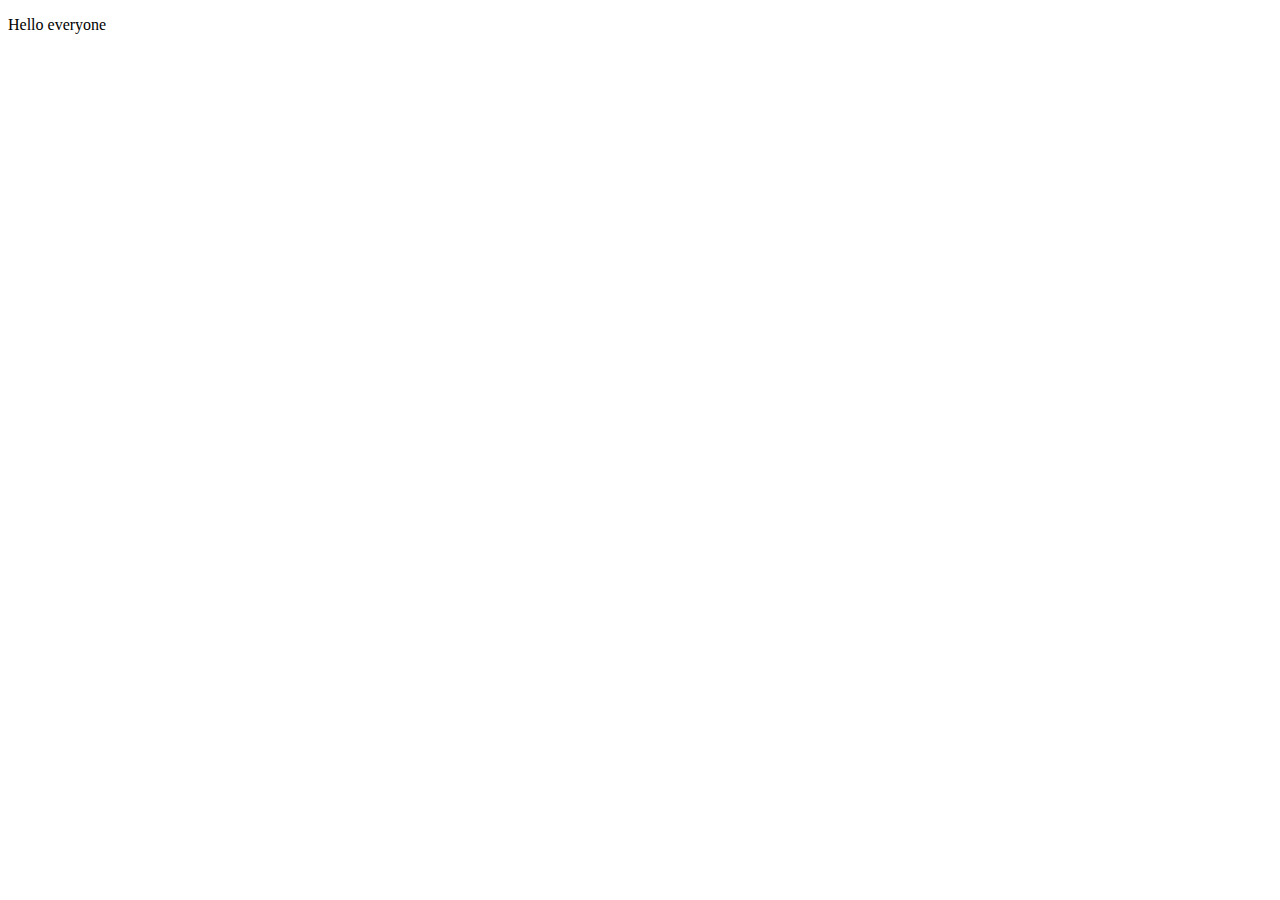
==== index.html @ cc1dc23d "add new para." ====
<!DOCTYPE html>
<html lang="en">
<head>
    <link rel="stylesheet" href="style.css">
    <meta charset="UTF-8">
    <meta name="viewport" content="width=device-width, initial-scale=1.0">
    <title>Portfolio</title>
</head>
<body>
  <p>Hello everyone</p>  
</body>
</html>
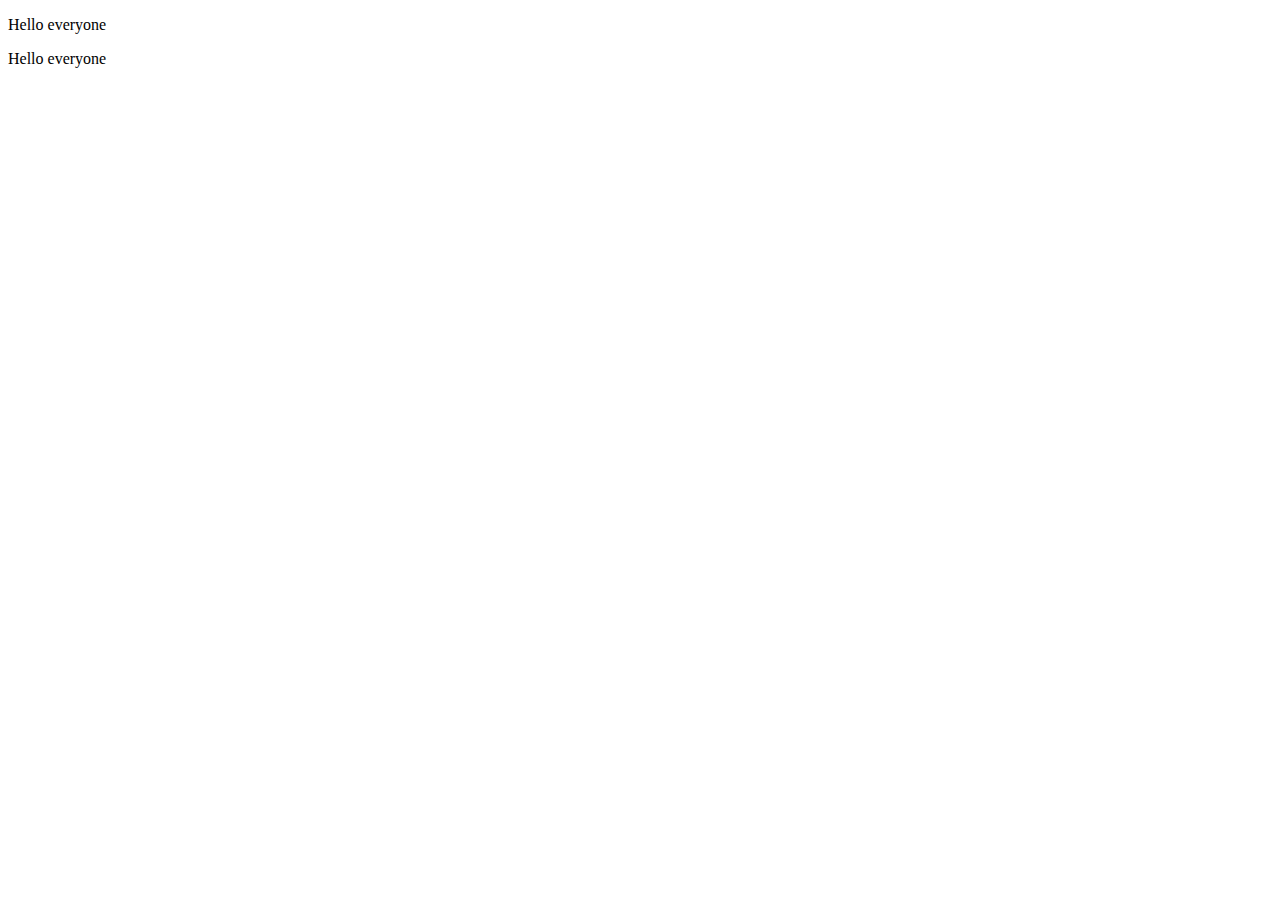
==== commit 30b12efc: "1 more para." ====
--- a/index.html
+++ b/index.html
@@ -7,6 +7,8 @@
     <title>Portfolio</title>
 </head>
 <body>
-  <p>Hello everyone</p>  
+  <p>Hello everyone</p>
+  
+  <p>Hello everyone</p>
 </body>
 </html>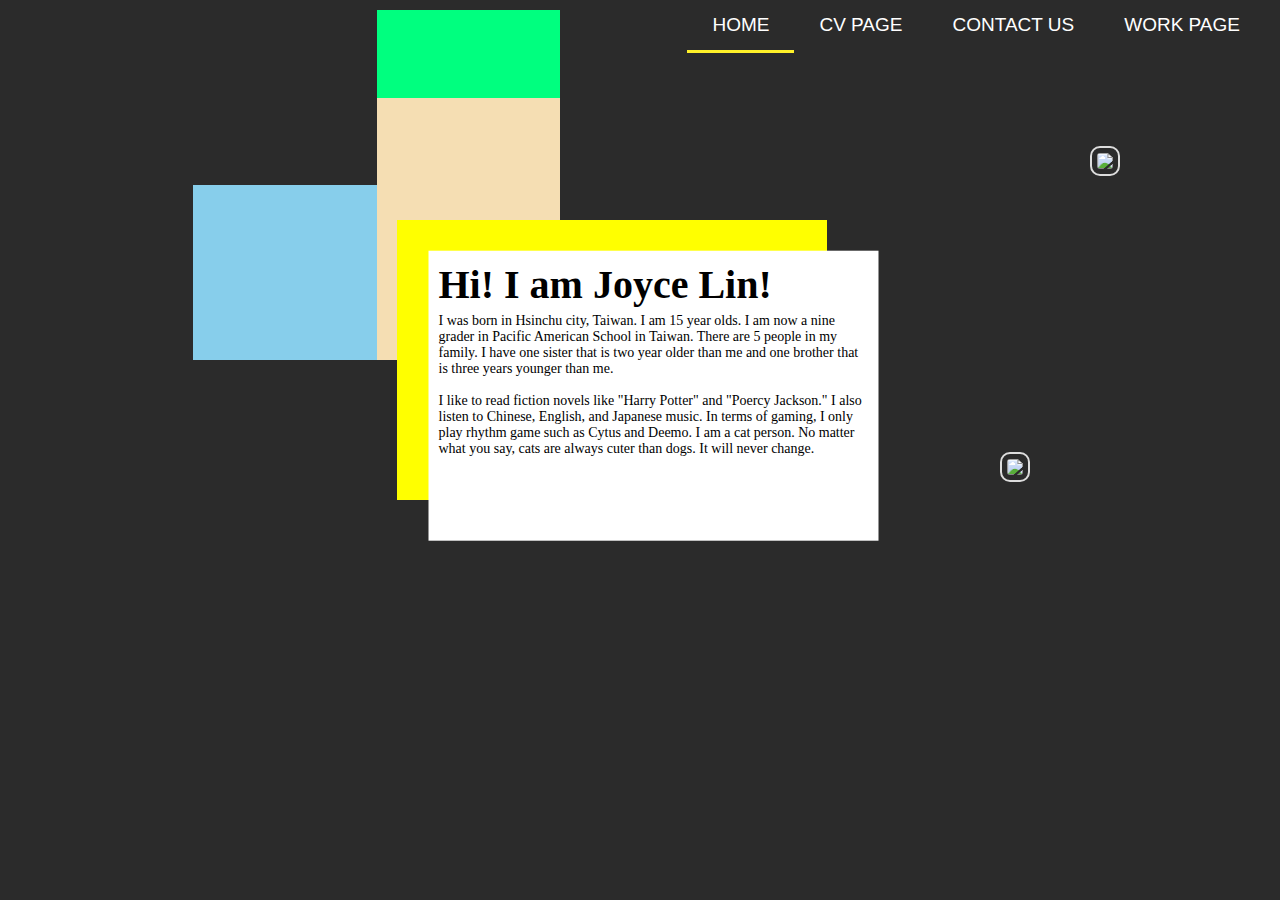
==== commit 5c287907: "introduction and layout" ====
--- a/index.html
+++ b/index.html
@@ -2,13 +2,52 @@
 <html lang="en">
 <head>
     <link rel="stylesheet" href="style.css">
-    <meta charset="UTF-8">
-    <meta name="viewport" content="width=device-width, initial-scale=1.0">
     <title>Portfolio</title>
 </head>
 <body>
-  <p>Hello everyone</p>
-  
-  <p>Hello everyone</p>
+  <div class="topnav">
+    <a href="#" class="active">HOME</a>
+    <a href="#">CV PAGE</a>
+    <a href="#">CONTACT US</a>
+    <a href="#">WORK PAGE</a>
+  </div>
+
+  <div class="container">
+    <div class="home">
+      <div class="top-left">
+        <div class="images">
+          <div id="image1"></div>
+          <div id="image2"></div>
+          <div id="image3"> </div>
+          <div id="image4"></div>
+          <div id="image5"></div>
+        </div>
+      </div>
+
+      <div class="middle">
+        <div class="rec1"></div>
+        <div class="context">
+          <h2 id ="title">Hi! I am Joyce Lin!</h2>
+          <p id="intro">I was born in Hsinchu city, Taiwan. I am 15 year olds. I am now a nine grader in Pacific American School in Taiwan. 
+            There are 5 people in my family. I have one sister that is two year older than me and one brother that is three years 
+            younger than me. 
+            <br><br> 
+            I like to read fiction novels like "Harry Potter" and "Poercy Jackson." I also listen to Chinese, English, and Japanese 
+            music. In terms of gaming, I only play rhythm game such as Cytus and Deemo. I am a cat person. No matter what you say, cats
+            are always cuter than dogs. It will never change. 
+            <br><br>
+          </p>
+        </div>
+      </div>
+      <div id="image6">
+        <img src="paris.jpg">
+      </div>
+      <div id="image7">
+        <img src="paris.jpg">
+      </div>
+      <div id="image8">
+        <img src="paris.jpg">
+      </div>
+  </div>
 </body>
 </html>--- a/style.css
+++ b/style.css
@@ -0,0 +1,139 @@
+*{
+	margin: 0;
+	padding: 0;
+}
+
+body{
+	background-color: rgb(43, 43, 43);
+}
+
+/* Add a black background color to the top navigation */
+.topnav {
+	overflow: hidden;
+	display: flex;
+	justify-content: flex-end;
+	margin-right: 15px;
+	font-family: Impact, Haettenschweiler, 'Arial Narrow Bold', sans-serif;
+}
+
+/* Style the links inside the navigation bar */
+.topnav a {
+	float: left;
+	display: block;
+	color: white;
+	text-align: center;
+	padding: 14px 25px;
+	text-decoration: none;
+	font-size: 19px;
+	border-bottom: 3px solid transparent;
+}
+
+.topnav a:hover {
+	border-bottom: 3px solid rgb(255, 241, 41);
+}
+
+.topnav a.active {
+	border-bottom: 3px solid rgb(255, 241, 41);
+}
+
+.container{
+	position: absolute;
+	top: 10px;
+	left: 10px;
+}
+#rec1{
+	background-color
+}
+
+.images{
+	height: 350px;
+	width: 550px;
+	display: grid;
+	grid-template-rows: 3fr 3fr 3fr 3fr;
+	grid-template-columns: 4fr 4fr 4fr;
+	grid-template-areas: 
+	"image1 image2 image4"
+	"image1 image2 image5"
+	"image1 image3 image5"
+	"image1 image3 image5";
+	position: absolute;
+}
+
+#image1 {
+	background-image: url("images/82E05BA0-26F6-456A-8D17-2AB4F2267588.jpg");
+	background-position: center;
+	background-size: cover;
+	grid-area: image1;
+}
+
+#image2{
+	background-image: url("images/59DD8667-A97D-4338-A549-182BBA113C10.jpg");
+	background-position: center;
+	background-size: cover;
+	grid-area: image2;
+}
+
+#image3{
+	background-color: skyblue;
+	grid-area: image3;
+}
+
+#image4{
+	background-color: springgreen;
+	grid-area: image4;
+}
+
+#image5{
+	background-color: wheat;
+	grid-area: image5;
+}
+
+.context{
+	border-style: hidden;
+	color: black;
+	height: 270px;
+	width: 430px;
+	background-color: white;
+	position: absolute;
+	transform: translate(93%, 83%);
+	padding: 10px;
+}
+
+#title{
+	/* font-family: Copperplate Gothic Light; */
+	font-family: Brush Script MT, cursive;
+	font-size: 40px;
+	padding-bottom: 5px;
+}
+#intro{
+	font-family:Papyrus, fantasy;
+	font-size: 14px;
+}
+
+.rec1{
+	border-style: hidden;
+	background-color: yellow;
+	position: absolute;
+	width: 430px;
+	height: 280px;
+	transform: translate(90%, 75%);
+}
+
+img{
+	border: 2px solid #ddd;
+	border-radius: 10px;
+	padding: 5px;
+	width: 200px;
+}
+
+#image6{
+	transform: translate(3600%, 400%);
+}
+
+#image7{
+	transform: translate(4300%, 750%);
+}
+
+#image8{
+	transform: translate(3300%, 1100%);
+}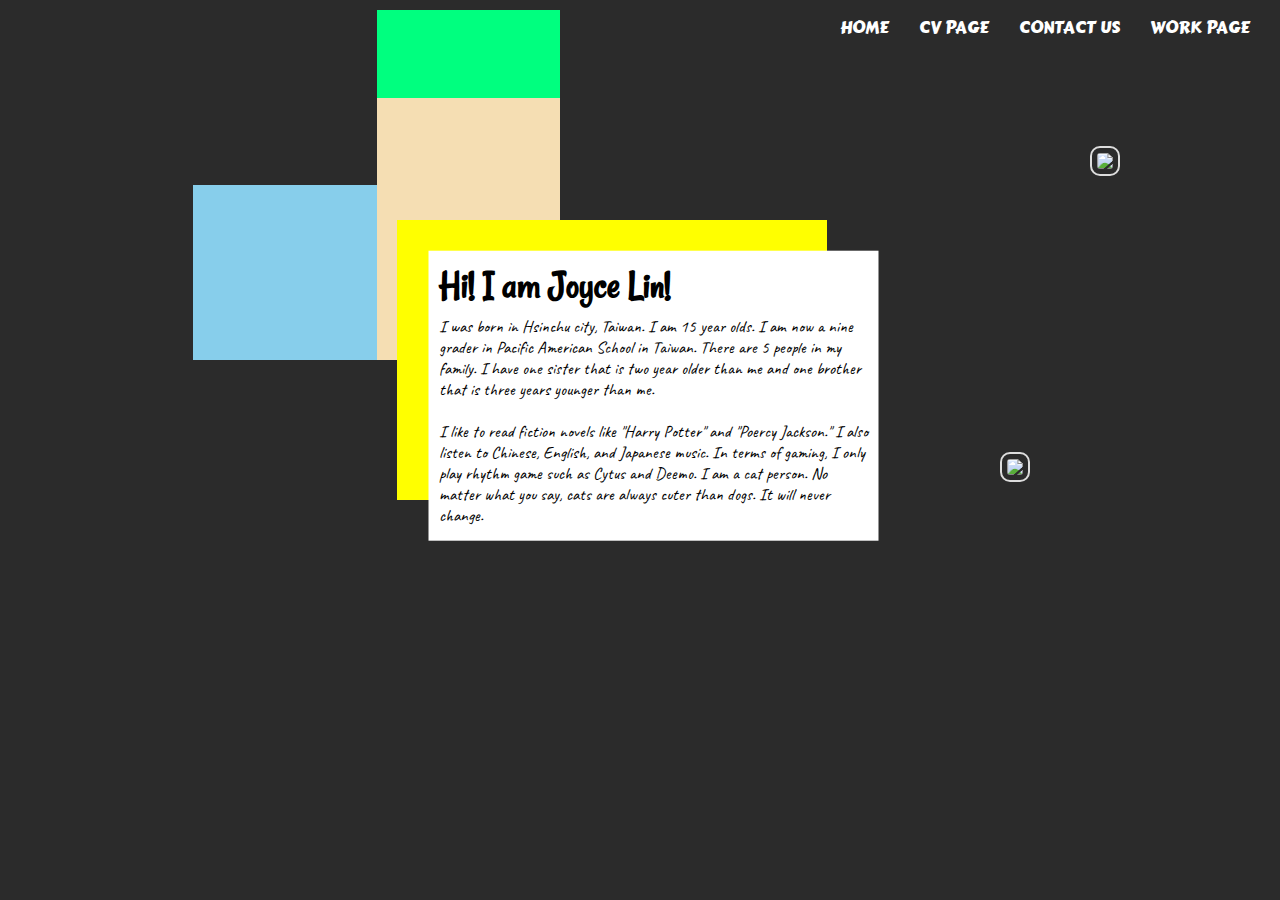
==== commit e27b3035: "Linking buttons" ====
--- a/index.html
+++ b/index.html
@@ -6,8 +6,8 @@
 </head>
 <body>
   <div class="topnav">
-    <a href="#" class="active">HOME</a>
-    <a href="#">CV PAGE</a>
+    <a href="file:///C:/Users/joyce/Desktop/Web%20Development/Github/Portfolio/index.html">HOME</a>
+    <a href="file:///C:/Users/joyce/Desktop/Web%20Development/Github/Portfolio/CV%20Page.html">CV PAGE</a>
     <a href="#">CONTACT US</a>
     <a href="#">WORK PAGE</a>
   </div>
@@ -27,7 +27,7 @@
       <div class="middle">
         <div class="rec1"></div>
         <div class="context">
-          <h2 id ="title">Hi! I am Joyce Lin!</h2>
+          <h2 id ="title1">Hi! I am Joyce Lin!</h2>
           <p id="intro">I was born in Hsinchu city, Taiwan. I am 15 year olds. I am now a nine grader in Pacific American School in Taiwan. 
             There are 5 people in my family. I have one sister that is two year older than me and one brother that is three years 
             younger than me. 
--- a/style.css
+++ b/style.css
@@ -1,4 +1,4 @@
-*{
+@import url('https://fonts.googleapis.com/css2?family=Bubblegum+Sans&family=Carter+One&family=Caveat&family=Lemonada:wght@300;400;500;600;700&family=Lobster&family=Rancho&display=swap');*{
 	margin: 0;
 	padding: 0;
 }
@@ -13,7 +13,8 @@
 	display: flex;
 	justify-content: flex-end;
 	margin-right: 15px;
-	font-family: Impact, Haettenschweiler, 'Arial Narrow Bold', sans-serif;
+	font-family: 'Carter One', cursive;
+
 }
 
 /* Style the links inside the navigation bar */
@@ -22,9 +23,9 @@
 	display: block;
 	color: white;
 	text-align: center;
-	padding: 14px 25px;
+	padding: 14px 15px;
 	text-decoration: none;
-	font-size: 19px;
+	font-size: 17px;
 	border-bottom: 3px solid transparent;
 }
 
@@ -32,17 +33,15 @@
 	border-bottom: 3px solid rgb(255, 241, 41);
 }
 
-.topnav a.active {
-	border-bottom: 3px solid rgb(255, 241, 41);
-}
-
+/* Home page */
 .container{
 	position: absolute;
 	top: 10px;
 	left: 10px;
 }
+
 #rec1{
-	background-color
+	background-color:  rgb(255, 241, 41);
 }
 
 .images{
@@ -99,15 +98,14 @@
 	padding: 10px;
 }
 
-#title{
-	/* font-family: Copperplate Gothic Light; */
-	font-family: Brush Script MT, cursive;
+#title1{
+	font-family: 'Rancho', cursive;
 	font-size: 40px;
 	padding-bottom: 5px;
 }
 #intro{
-	font-family:Papyrus, fantasy;
-	font-size: 14px;
+	font-family: 'Caveat', cursive; 
+	font-size: 17px;
 }
 
 .rec1{
@@ -136,4 +134,80 @@
 
 #image8{
 	transform: translate(3300%, 1100%);
-}+}
+
+
+/* CV Page */
+#list{
+	border-style: hidden;
+	background-color: rgb(58, 56, 56);
+	position: absolute;
+	border-radius: 15px;
+	width: 100px;
+	height: 270px;
+	transform: translate(120%, 25%); 
+	z-index: 3;
+}
+
+#rec2{
+	border-style: hidden;
+	background-color: rgb(24, 23, 23);
+	position: absolute;
+	border-radius: 3.5px;
+	width: 440px;
+	height: 540px;
+	transform: translate(45%, 3%);
+}
+
+.input{
+	border-style: hidden;
+	background-color: rgb(53, 50, 50);
+	position: absolute;
+	border-radius: 3.5px;
+	width: 430px;
+	height: 540px;
+	transform: translate(55%, 7%);
+	z-index: 2;
+}
+
+#image9{
+	background-color: darkseagreen;
+	border-radius: 3.5px;
+	width: 430px;
+	height: 360px;
+	grid-area: image9;
+}
+
+#name{
+	color: rgb(218, 187, 17);
+	font-family: 'Bubblegum Sans', cursive;
+	grid-area: name;
+	display: flex;
+	justify-items: center;
+	display: grid;
+	grid-template-rows: 1fr 1fr;
+	grid-template-columns: 2fr;
+	grid-template-areas: 
+	"n1"
+	"n2";
+}
+
+#n1{
+	grid-area: n1;
+}
+
+#n2{
+	grid-area: n2;
+}
+
+.right{
+	border-style: hidden;
+	background-color: rgb(58, 56, 56);
+	position: absolute;
+	border-radius: 3.5px;
+	width: 850px;
+	height: 510px;
+	transform: translate(78%, 10%);
+}
+
+
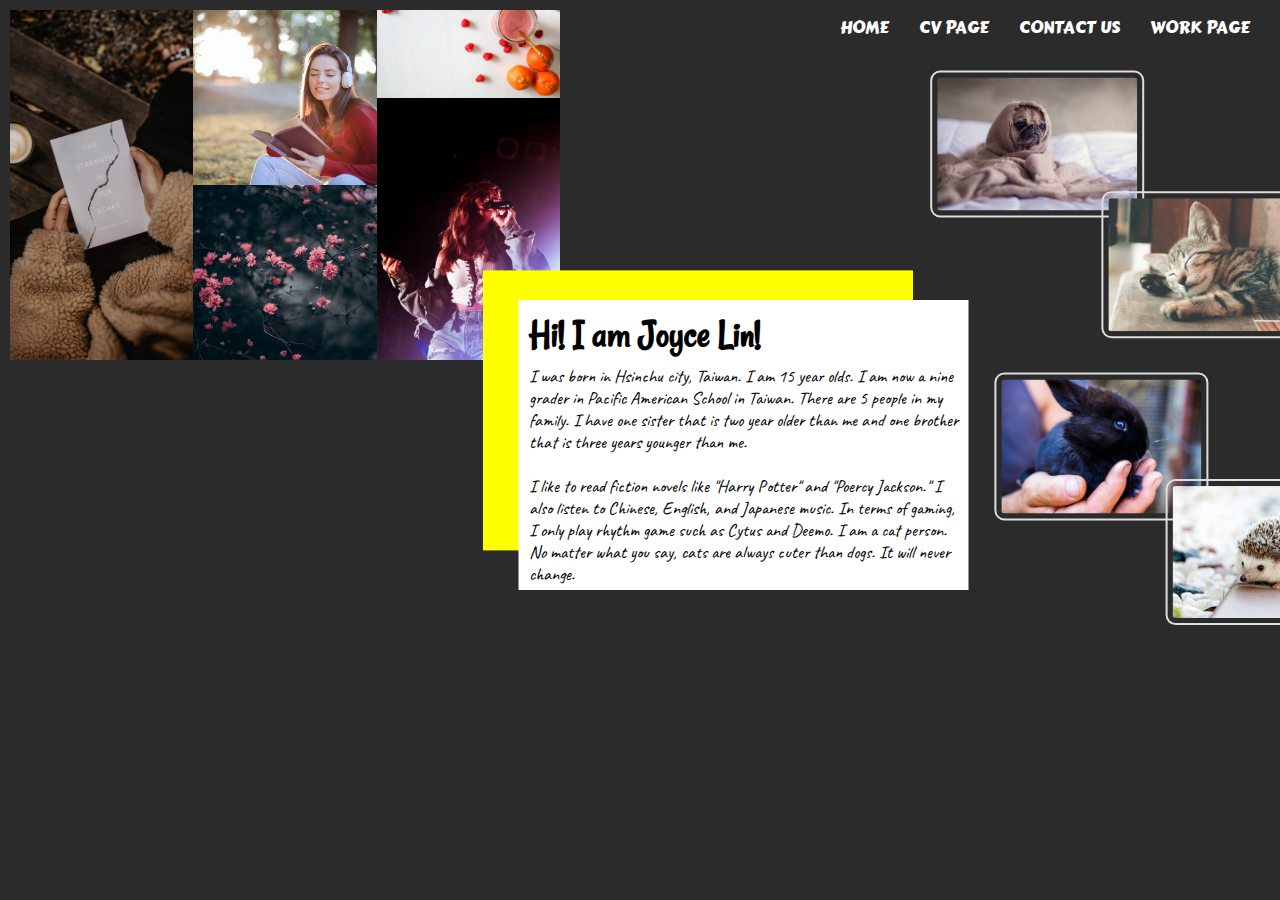
==== commit 6cd4dadb: "FINISH!!!!!" ====
--- a/index.html
+++ b/index.html
@@ -6,13 +6,13 @@
 </head>
 <body>
   <div class="topnav">
-    <a href="file:///C:/Users/joyce/Desktop/Web%20Development/Github/Portfolio/index.html">HOME</a>
-    <a href="file:///C:/Users/joyce/Desktop/Web%20Development/Github/Portfolio/CV%20Page.html">CV PAGE</a>
-    <a href="#">CONTACT US</a>
-    <a href="#">WORK PAGE</a>
+    <a href="index.html">HOME</a>
+    <a href="CV%20Page.html">CV PAGE</a>
+    <a href="contact-us.html">CONTACT US</a>
+    <a href="WorkPage.html">WORK PAGE</a>
   </div>
 
-  <div class="container">
+  <div class="container1">
     <div class="home">
       <div class="top-left">
         <div class="images">
@@ -39,14 +39,17 @@
           </p>
         </div>
       </div>
+      <div id="image10">
+        <img src="images/pexels-photo-374898.jpeg">
+      </div>
       <div id="image6">
-        <img src="paris.jpg">
+        <img src="images/pexels-photo-1056251.jpeg">
       </div>
       <div id="image7">
-        <img src="paris.jpg">
+        <img src="images/pexels-photo-2389073.jpeg">
       </div>
       <div id="image8">
-        <img src="paris.jpg">
+        <img src="images/hedgehog-animal-baby-cute-50577.jpeg">
       </div>
   </div>
 </body>
--- a/style.css
+++ b/style.css
@@ -1,6 +1,10 @@
-@import url('https://fonts.googleapis.com/css2?family=Bubblegum+Sans&family=Carter+One&family=Caveat&family=Lemonada:wght@300;400;500;600;700&family=Lobster&family=Rancho&display=swap');*{
+@import url('https://fonts.googleapis.com/css2?family=Bubblegum+Sans&family=Carter+One&family=Caveat&family=Lemonada:wght@300;400;500;600;700&family=Lobster&family=Rancho&display=swap');
+@import url('https://fonts.googleapis.com/css2?family=Anton&family=Hind+Guntur:wght@400;700&display=swap');
+@import url('https://fonts.googleapis.com/css2?family=Poppins:wght@200;300;400;500;600;700;800;900&display=swap');
+*{
 	margin: 0;
 	padding: 0;
+
 }
 
 body{
@@ -34,7 +38,7 @@
 }
 
 /* Home page */
-.container{
+.container1{
 	position: absolute;
 	top: 10px;
 	left: 10px;
@@ -59,31 +63,37 @@
 }
 
 #image1 {
-	background-image: url("images/82E05BA0-26F6-456A-8D17-2AB4F2267588.jpg");
+	background-image: url("images/pexels-photo-2228580.jpeg");
 	background-position: center;
 	background-size: cover;
 	grid-area: image1;
 }
 
 #image2{
-	background-image: url("images/59DD8667-A97D-4338-A549-182BBA113C10.jpg");
+	background-image: url("images/pexels-photo-3764022.jpeg");
 	background-position: center;
 	background-size: cover;
 	grid-area: image2;
 }
 
 #image3{
-	background-color: skyblue;
+	background-image: url("images/pexels-photo-4173624.jpeg");
+	background-position: center;
+	background-size: cover;
 	grid-area: image3;
 }
 
 #image4{
-	background-color: springgreen;
+	background-image: url("images/pexels-photo-775033.jpeg");
+	background-position: center;
+	background-size: cover;
 	grid-area: image4;
 }
 
 #image5{
-	background-color: wheat;
+	background-image: url("images/pexels-photo-1699161.jpeg");
+	background-position: center;
+	background-size: cover;
 	grid-area: image5;
 }
 
@@ -94,7 +104,7 @@
 	width: 430px;
 	background-color: white;
 	position: absolute;
-	transform: translate(93%, 83%);
+	transform: translate(113%, 100%);
 	padding: 10px;
 }
 
@@ -105,7 +115,7 @@
 }
 #intro{
 	font-family: 'Caveat', cursive; 
-	font-size: 17px;
+	font-size: 18px;
 }
 
 .rec1{
@@ -114,7 +124,7 @@
 	position: absolute;
 	width: 430px;
 	height: 280px;
-	transform: translate(90%, 75%);
+	transform: translate(110%, 93%);
 }
 
 img{
@@ -124,20 +134,24 @@
 	width: 200px;
 }
 
+#image10{
+	transform: translate(430%, 40%);
+}
+
 #image6{
-	transform: translate(3600%, 400%);
+	transform: translate(510%, 20%);
 }
 
 #image7{
-	transform: translate(4300%, 750%);
+	transform: translate(460%, 40%);
+	
 }
 
 #image8{
-	transform: translate(3300%, 1100%);
-}
-
-
-/* CV Page */
+	transform: translate(540%, 10%);
+}
+
+/* CV Page -- layout*/
 #list{
 	border-style: hidden;
 	background-color: rgb(58, 56, 56);
@@ -147,6 +161,15 @@
 	height: 270px;
 	transform: translate(120%, 25%); 
 	z-index: 3;
+
+	display:flex;
+	justify-content: space-around;
+	align-items: center;
+	flex-direction: column;
+}
+
+#list > img{
+	width: 50px;
 }
 
 #rec2{
@@ -159,7 +182,7 @@
 	transform: translate(45%, 3%);
 }
 
-.input{
+.input1{
 	border-style: hidden;
 	background-color: rgb(53, 50, 50);
 	position: absolute;
@@ -171,11 +194,13 @@
 }
 
 #image9{
-	background-color: darkseagreen;
+	background-image: url(images/fashion-person-hands-woman.jpg);
 	border-radius: 3.5px;
 	width: 430px;
 	height: 360px;
 	grid-area: image9;
+	background-size: cover; 
+
 }
 
 #name{
@@ -208,6 +233,442 @@
 	width: 850px;
 	height: 510px;
 	transform: translate(78%, 10%);
-}
-
-
+	position: absolute;
+}
+
+/* CV Page -- About Page */
+
+hr{
+	color: white;
+	border-style: solid;
+	border-width: 2px;
+	width: 90%;
+}
+
+.title{
+	font-family: 'Anton', sans-serif;
+	color: rgb(221, 221, 58);
+	padding-left: 20px;
+	margin-top: 20px;
+}
+
+.sub-title{
+	font-family: 'Hind Guntur', sans-serif;
+	color: white;
+	padding-left: 20px;
+	font-size: 18px;
+}
+
+.information{
+	font-family: 'Hind Guntur';
+	color: white;
+	padding-left: 20px;
+	font-size: 18px;
+}
+
+#intro2{
+	padding: 20px;
+}
+
+#Quick-Facts{
+	display: grid;
+	grid-template-rows: 2fr 2fr;
+	grid-template-columns: 2fr 2fr;
+	grid-template-areas: 
+	"age school"
+	"address phone";
+	margin-top: 10px;
+}
+
+#age{
+	grid-area: age;
+	display: flex;
+}
+
+#school{
+	grid-area: school;
+	display: flex;
+}
+
+#address{
+	grid-area: address;
+	display: flex;
+}
+
+#phone{
+	grid-area: phone;
+	display: flex;
+}
+
+#FunFacts{
+	display: flex;
+}
+
+#FunFacts > p {
+	width: 100%;
+	display: flex;
+	justify-content: center;
+	align-items: center;
+	padding: 10px;
+}
+
+.invisible {
+	display: none;
+}
+
+/* CV Page -- Resume Page */
+#resume{
+	height: 100%;
+	overflow: auto;
+	position: absolute;
+}
+
+#Education > h2{
+	font-size: 20px;
+	padding-left: 3px;
+	border-style: solid;
+	width: 120px;
+	margin-top: 10px;
+	margin-left: 20px;
+	margin-bottom: 20px;;
+	display: flex;
+	justify-content: center;
+	align-items: center;
+}
+
+.content{
+	padding-bottom: 2rem;
+} 
+
+/* Contact Page */
+.font{
+	box-sizing: border-box;
+	font-family: 'Poppins', sans-serif;
+}
+.contact{
+	position: relative;
+	min-height: 100vh;
+	padding: 50px 100px;
+	display: flex;
+	justify-content: center;
+	align-items: center;
+	flex-direction: column;
+	background: url(images/city-cars-traffic-lights.jpg);
+	background-size: cover; 
+}
+
+.contact .inner{
+	max-width: 800px;
+	text-align: center;
+}
+
+.contact .inner h2{
+	font-size: 36px;
+	font-weight: 500;
+	color:#fff;
+}
+
+.contact .inner p{
+	font-weight: 300;
+	color: #fff;
+
+}
+
+.container{
+	width: 100%;
+	display: flex;
+	justify-content: center;
+	align-items: center;
+	margin-top: 30px;
+}
+
+.container .contactInfo{
+	width: 50%;
+	display:flex;
+	flex-direction: column;
+}
+
+.container .contactInfo .box{
+	position: relative;
+	padding: 20px 0;
+	display: flex;
+}
+
+.container .contactInfo .box .icon{
+	min-width: 60px;
+	height: 60px;
+	background: #fff;
+	display: flex;
+	justify-content: center;
+	align-items: center;
+	border-radius: 50%;
+	font-size: 22px;
+}
+
+.container .contactInfo .box .text{
+	display: flex;
+	margin-left: 20px;
+	font-size: 16px;
+	color: #fff;
+	flex-direction: column;
+	font-weight: 300;
+}
+
+.container .contactInfo .box .text h3{
+	font-weight: 500;
+	color: #00bcd4;
+}
+
+.contactForm{
+	width: 40%;
+	padding: 40px;
+	background: #fff;
+}
+
+.contactForm h2{
+	font-size: 30px;
+	color: #333;
+	font-weight: 500;
+}
+
+.contactForm .inputBox{
+	position: relative;
+	width: 100%;
+	margin-top: 10px;
+}
+
+.contactForm .inputBox input, 
+.contactForm .inputBox textarea{
+	width: 100%;
+	padding: 5px 0;
+	font-size: 16px;
+	margin: 10px 0;
+	border: none;
+	border-bottom: 2px solid #333;
+	outline: none;
+	resize: none;
+}
+
+.contactForm .inputBox span{
+	position: absolute;
+	left: 0;
+	padding: 5px 0;
+	font-size: 16px;
+	margin: 10px 0;
+	pointer-events: none;
+	transition: 0.5s;
+	color: #666;
+}
+
+.contactForm .inputBox input:focus ~ span, 
+.contactForm .inputBox input:valid ~ span, 
+.contactForm .inputBox textarea:focus ~ span, 
+.contactForm .inputBox textarea:valid ~ span{
+	color: rgb(240, 64, 64);
+	font-size: 12px;
+	transform: translateY(-20px);
+}
+
+.contactForm .inputBox input[type="submit"]{
+	width: 100px;
+	background: #00bcd4;
+	color: #fff;
+	border: none;
+	cursor: pointer;
+	padding: 10px;
+	font-size: 18px;
+}
+
+@media (max-width: 991px){
+	.contact{
+		padding: 50px;
+	}
+	.container{
+		flex-direction: column;
+	}
+	.container .contactInfo{
+		margin-bottom: 40px;
+	}
+	.container .contactInfo,
+	.contactForm
+	{
+		width: 100%;
+	}
+}
+
+/* Work Page */
+#ToAll{
+	-webkit-box-sizing: border-box;
+	box-sizing: border-box;
+}
+  
+#top{
+	font-size: 2.5rem;
+	font-family: 'Montserrat';
+	font-weight: normal;
+	color: rgb(161, 154, 154);
+	text-align: center;
+	margin: 2rem 0;
+}
+
+a.five:link {color:white;text-decoration:none;}
+a.five:visited {color:white;text-decoration:none;}
+a.five:hover {text-decoration:underline;}
+.wrapper{
+	width: 90%;
+	margin: 0 auto;
+	max-width: 80rem;
+}
+
+.cols{
+	display: -webkit-box;
+	display: -ms-flexbox;
+	display: flex;
+	-ms-flex-wrap: wrap;
+	flex-wrap: wrap;
+	-webkit-box-pack: center;
+	-ms-flex-pack: center;
+	justify-content: center;
+}
+
+.col{
+	width: calc(25% - 2rem);
+	margin: 1rem;
+	cursor: pointer;
+}
+
+.container2{
+	-webkit-transform-style: preserve-3d;
+			transform-style: preserve-3d;
+	-webkit-perspective: 1000px;
+			perspective: 1000px;
+}
+
+.front,
+.back{
+	background-size: cover;
+	box-shadow: 0 4px 8px 0 rgba(0,0,0,0.25);
+	border-radius: 10px;
+	background-position: center;
+	-webkit-transition: -webkit-transform .7s cubic-bezier(0.4, 0.2, 0.2, 1);
+	transition: -webkit-transform .7s cubic-bezier(0.4, 0.2, 0.2, 1);
+	-o-transition: transform .7s cubic-bezier(0.4, 0.2, 0.2, 1);
+	transition: transform .7s cubic-bezier(0.4, 0.2, 0.2, 1);
+	transition: transform .7s cubic-bezier(0.4, 0.2, 0.2, 1), -webkit-transform .7s cubic-bezier(0.4, 0.2, 0.2, 1);
+	-webkit-backface-visibility: hidden;
+			backface-visibility: hidden;
+	text-align: center;
+	min-height: 280px;
+	height: auto;
+	border-radius: 10px;
+	color: #fff;
+	font-size: 1.5rem;
+}
+
+.back{
+	background: #cedce7;
+	background: -webkit-linear-gradient(45deg,  #cedce7 0%,#596a72 100%);
+	background: -o-linear-gradient(45deg,  #cedce7 0%,#596a72 100%);
+	background: linear-gradient(45deg,  #cedce7 0%,#596a72 100%);
+}
+
+.front:after{
+	position: absolute;
+	top: 0;
+	left: 0;
+	z-index: 1;
+	width: 100%;
+	height: 100%;
+	content: '';
+	display: block;
+	opacity: .6;
+	background-color: #000;
+	-webkit-backface-visibility: hidden;
+			backface-visibility: hidden;
+	border-radius: 10px;
+}
+.container2:hover .front,
+.container2:hover .back{
+	-webkit-transition: -webkit-transform .7s cubic-bezier(0.4, 0.2, 0.2, 1);
+	transition: -webkit-transform .7s cubic-bezier(0.4, 0.2, 0.2, 1);
+	-o-transition: transform .7s cubic-bezier(0.4, 0.2, 0.2, 1);
+	transition: transform .7s cubic-bezier(0.4, 0.2, 0.2, 1);
+	transition: transform .7s cubic-bezier(0.4, 0.2, 0.2, 1), -webkit-transform .7s cubic-bezier(0.4, 0.2, 0.2, 1);
+}
+
+.back{
+	position: absolute;
+	top: 0;
+	left: 0;
+	width: 100%;
+}
+
+.inner2{
+	-webkit-transform: translateY(-50%) translateZ(60px) scale(0.94);
+			transform: translateY(-50%) translateZ(60px) scale(0.94);
+	top: 50%;
+	position: absolute;
+	left: 0;
+	width: 100%;
+	padding: 2rem;
+	-webkit-box-sizing: border-box;
+			box-sizing: border-box;
+	outline: 1px solid transparent;
+	-webkit-perspective: inherit;
+			perspective: inherit;
+	z-index: 2;
+}
+
+.container2 .back{
+	-webkit-transform: rotateY(180deg);
+			transform: rotateY(180deg);
+	-webkit-transform-style: preserve-3d;
+			transform-style: preserve-3d;
+}
+
+.container2 .front{
+	-webkit-transform: rotateY(0deg);
+			transform: rotateY(0deg);
+	-webkit-transform-style: preserve-3d;
+			transform-style: preserve-3d;
+}
+
+.container2:hover .back{
+	-webkit-transform: rotateY(0deg);
+			transform: rotateY(0deg);
+	-webkit-transform-style: preserve-3d;
+			transform-style: preserve-3d;
+}
+
+.container2:hover .front{
+	-webkit-transform: rotateY(-180deg);
+			transform: rotateY(-180deg);
+	-webkit-transform-style: preserve-3d;
+			transform-style: preserve-3d;
+}
+
+.front .inner2 p{
+	font-size: 2rem;
+	margin-bottom: 2rem;
+	position: relative;
+}
+
+.front .inner2 p:after{
+	content: '';
+	width: 4rem;
+	height: 2px;
+	position: absolute;
+	background: #C6D4DF;
+	display: block;
+	left: 0;
+	right: 0;
+	margin: 0 auto;
+	bottom: -.75rem;
+}
+
+.front .inner2 span{
+	color: rgba(255,255,255,0.7);
+	font-family: 'Montserrat';
+	font-weight: 300;
+}
+
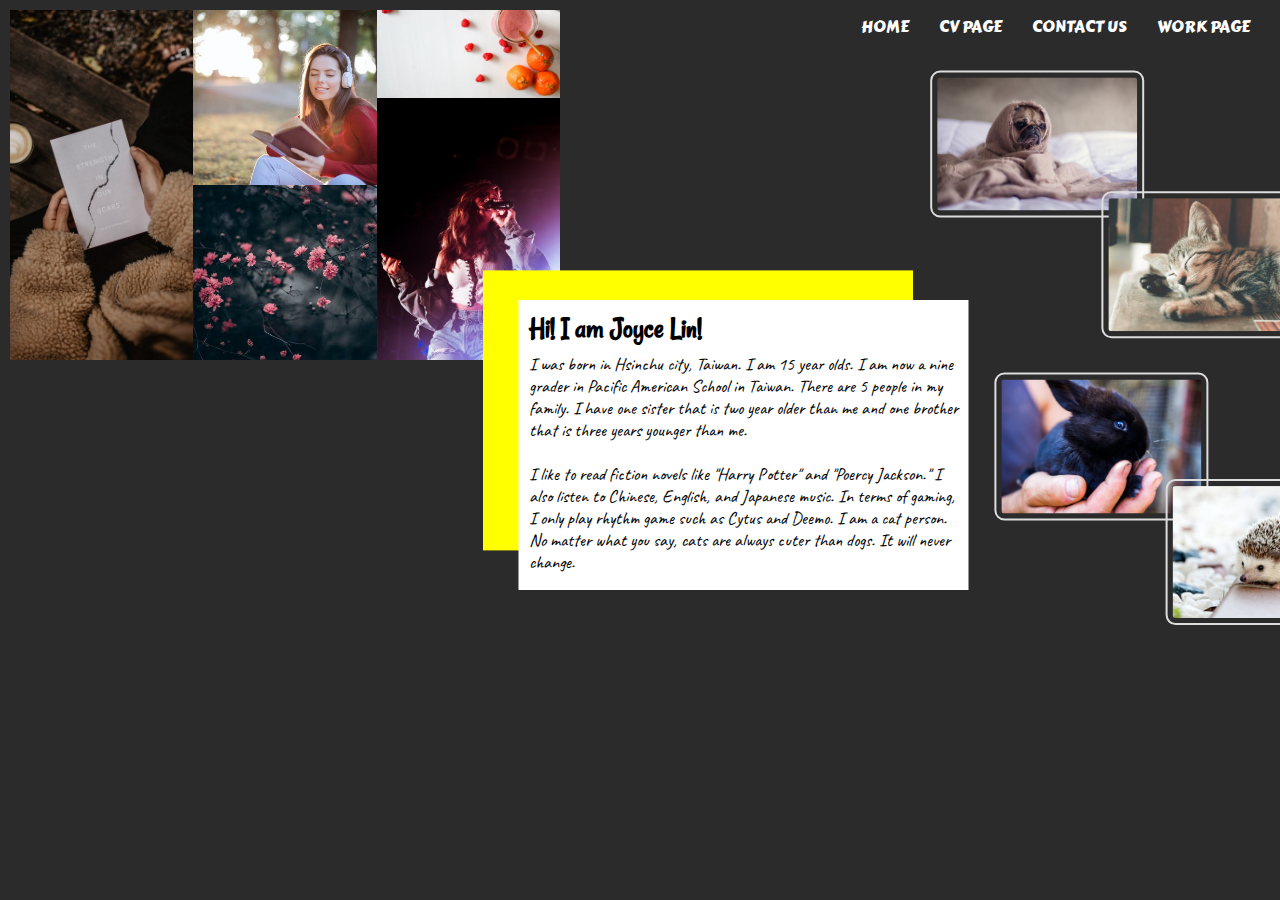
==== commit 2d13026c: "responsive -- home" ====
--- a/index.html
+++ b/index.html
@@ -2,13 +2,14 @@
 <html lang="en">
 <head>
     <link rel="stylesheet" href="style.css">
+    
     <title>Portfolio</title>
 </head>
 <body>
   <div class="topnav">
     <a href="index.html">HOME</a>
     <a href="CV%20Page.html">CV PAGE</a>
-    <a href="contact-us.html">CONTACT US</a>
+    <a href="Contact-us.html">CONTACT US</a>  
     <a href="WorkPage.html">WORK PAGE</a>
   </div>
 
@@ -21,9 +22,10 @@
           <div id="image3"> </div>
           <div id="image4"></div>
           <div id="image5"></div>
+          <div id="image11"></div>
         </div>
       </div>
-
+      <div class="background"></div>
       <div class="middle">
         <div class="rec1"></div>
         <div class="context">
@@ -39,17 +41,19 @@
           </p>
         </div>
       </div>
-      <div id="image10">
-        <img src="images/pexels-photo-374898.jpeg">
-      </div>
-      <div id="image6">
-        <img src="images/pexels-photo-1056251.jpeg">
-      </div>
-      <div id="image7">
-        <img src="images/pexels-photo-2389073.jpeg">
-      </div>
-      <div id="image8">
-        <img src="images/hedgehog-animal-baby-cute-50577.jpeg">
+      <div class="image-box">
+        <div id="image10">
+          <img src="images/pexels-photo-374898.jpeg">
+        </div>
+        <div id="image6">
+          <img src="images/pexels-photo-1056251.jpeg">
+        </div>
+        <div id="image7">
+          <img src="images/pexels-photo-2389073.jpeg">
+        </div>
+        <div id="image8">
+          <img src="images/hedgehog-animal-baby-cute-50577.jpeg">
+        </div>
       </div>
   </div>
 </body>
--- a/style.css
+++ b/style.css
@@ -29,7 +29,7 @@
 	text-align: center;
 	padding: 14px 15px;
 	text-decoration: none;
-	font-size: 17px;
+	font-size: 1rem;
 	border-bottom: 3px solid transparent;
 }
 
@@ -97,6 +97,19 @@
 	grid-area: image5;
 }
 
+#image11{
+	background-image: url("images/pexels-photo-235721.jpeg");
+	background-position: center;
+	background-size: cover;
+	grid-area: image11;
+	display: none;
+}
+
+.background{
+	display:none;
+	width: 100vw;
+	height: 100vw;
+}
 .context{
 	border-style: hidden;
 	color: black;
@@ -110,7 +123,7 @@
 
 #title1{
 	font-family: 'Rancho', cursive;
-	font-size: 40px;
+	font-size: 30px;
 	padding-bottom: 5px;
 }
 #intro{
@@ -139,7 +152,7 @@
 }
 
 #image6{
-	transform: translate(510%, 20%);
+	transform: translate(510%, 20%); 
 }
 
 #image7{
@@ -150,6 +163,73 @@
 #image8{
 	transform: translate(540%, 10%);
 }
+
+@media only screen and (max-width: 1024px){
+	.topnav a{
+		font-size: 2.7em;
+		display: flex;
+		justify-content: center;
+
+	}
+	.image-box{
+		display:none;
+	}
+
+	.container1{
+		position: absolute;
+	}
+
+	#image11{
+		display: block;
+	}
+	.images{
+		width: 100vw;
+		height: 100vh;
+		display: grid;
+		position: absolute;
+		transform: translate(0%, 7%);
+		grid-template-rows: 1fr 1fr 1fr;
+		grid-template-columns: 1fr 1fr 1fr;
+		grid-template-areas: 
+		"image1 image2 image2"
+		"image3 image3 image4"
+		"image5 image11 image11";
+	}
+
+	.background{
+		background-image: url(images/ALeq47.jpg);
+		background-size: cover;
+		opacity: 0.2;
+		display:block;
+		position: absolute;
+		transform: translate(0%, 7%);	
+		width: 100vw;
+		height: 100vh;
+	}
+
+	.rec1{
+		width: 60vw;
+		height: 45vh;
+		position: absolute;
+		transform: translate(32%, 60%);
+	}
+
+	.context{
+		height: 45vh;
+		width: 60vw;
+		position: absolute;
+		transform: translate(40%, 65%);
+	}
+
+	#title1{
+		font-size: 3rem;
+	}
+	#intro{
+		font-size: 2.2rem;
+	}
+}
+
+
 
 /* CV Page -- layout*/
 #list{
@@ -228,12 +308,10 @@
 .right{
 	border-style: hidden;
 	background-color: rgb(58, 56, 56);
-	position: absolute;
 	border-radius: 3.5px;
 	width: 850px;
 	height: 510px;
 	transform: translate(78%, 10%);
-	position: absolute;
 }
 
 /* CV Page -- About Page */
@@ -339,6 +417,10 @@
 .content{
 	padding-bottom: 2rem;
 } 
+
+@media (max-width: 991px){
+	
+}
 
 /* Contact Page */
 .font{
@@ -672,3 +754,23 @@
 	font-weight: 300;
 }
 
+@media screen and (max-width: 64rem){
+	.col{
+	  width: calc(33.333333% - 2rem);
+	}
+  }
+  
+  @media screen and (max-width: 48rem){
+	.col{
+	  width: calc(50% - 2rem);
+	}
+  }
+  
+  @media screen and (max-width: 32rem){
+	.col{
+	  width: 100%;
+	  margin: 0 0 2rem 0;
+	}
+  }
+  
+
